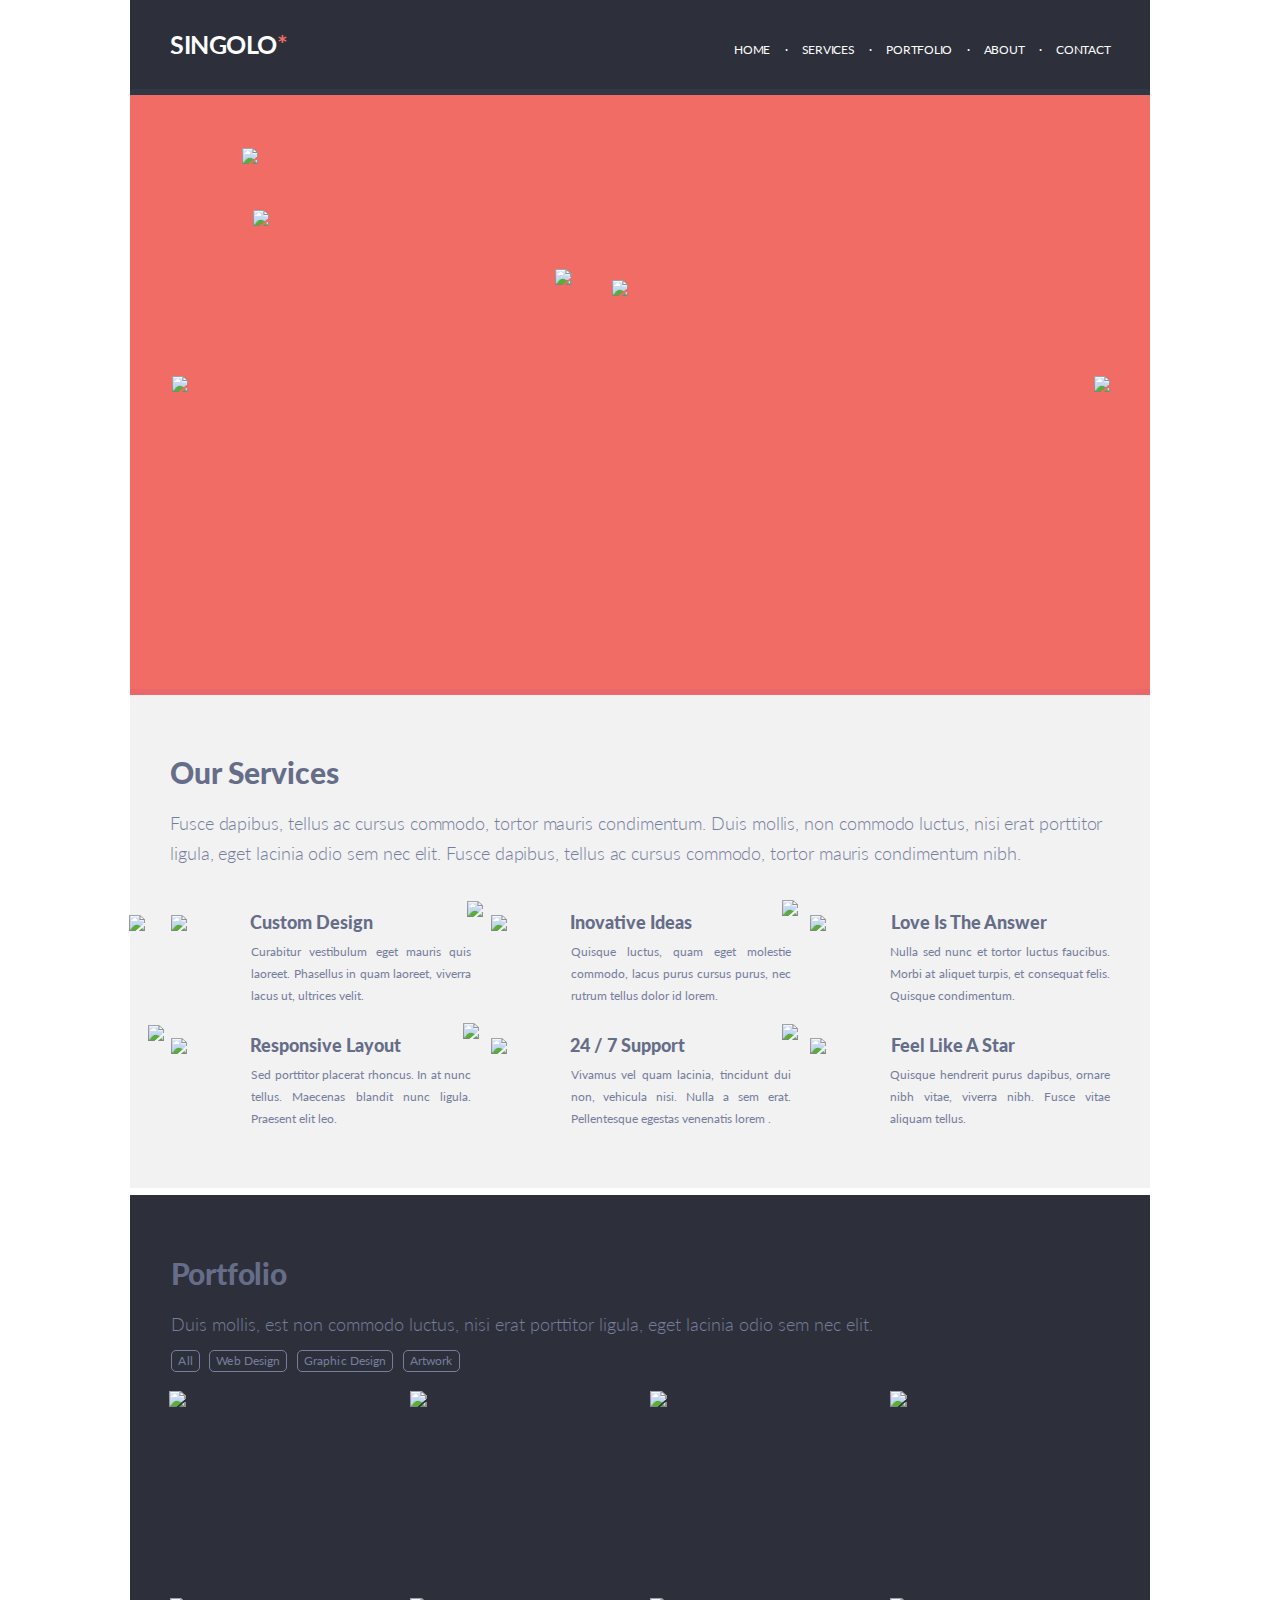
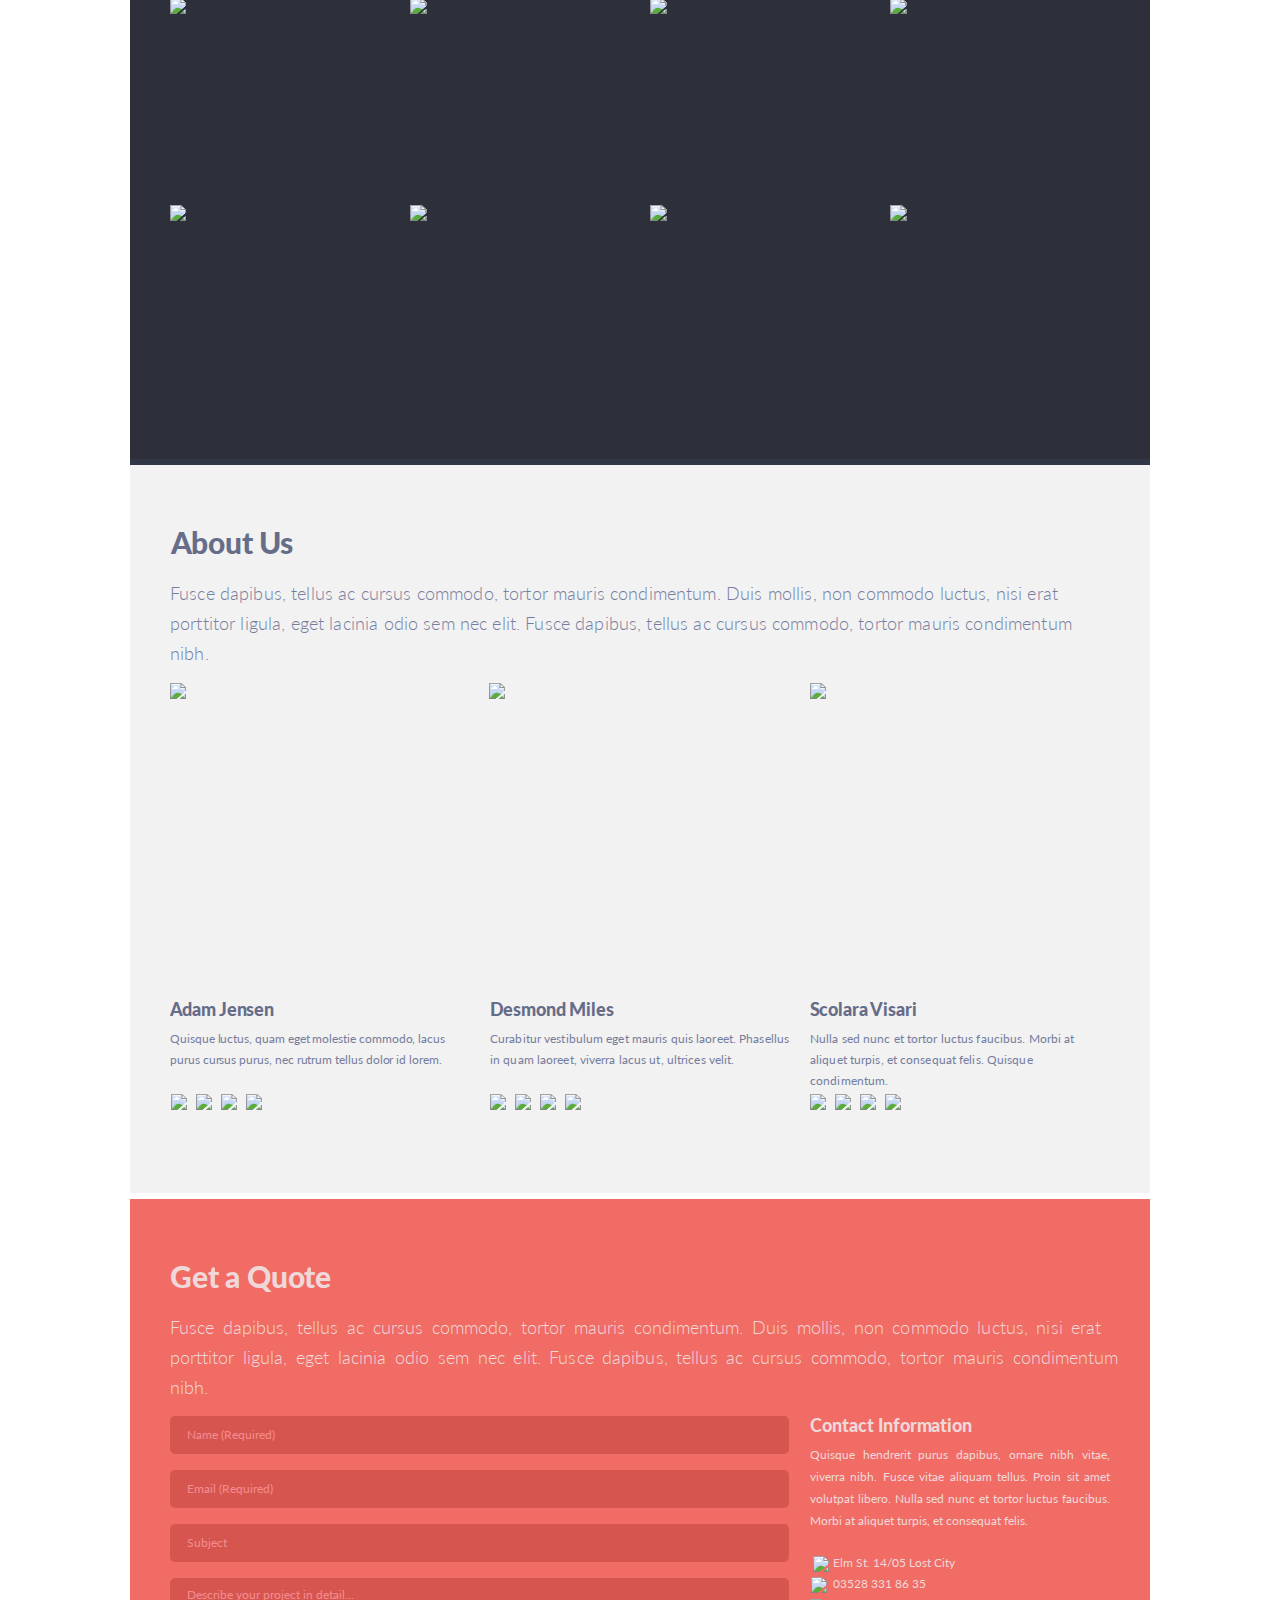
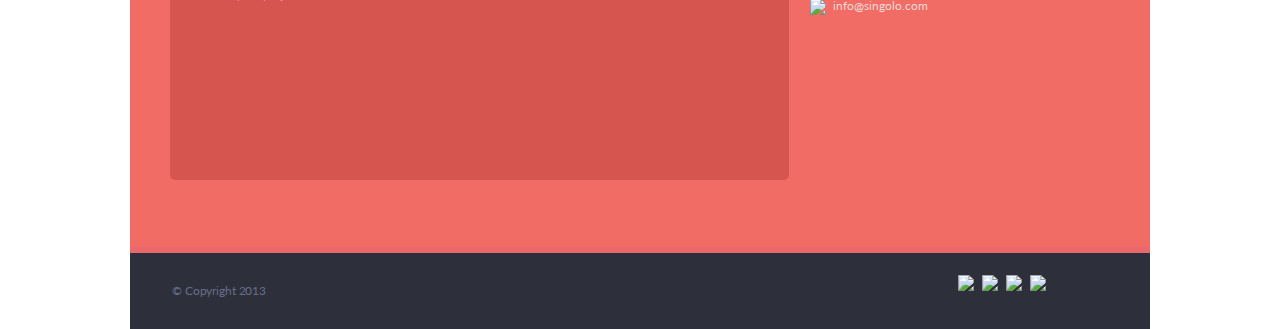
==== singolo.html @ 175d77b0 "Add files from singolo3" ====
<!DOCTYPE html>
<html lang="en">
<head>
    <meta charset="UTF-8">
    <meta name="viewport" content="width=device-width, initial-scale=1.0">
    <link rel="stylesheet" href="singolo.css">
        <link href="https://fonts.googleapis.com/css?family=Lato:400,700,900&display=swap" rel="stylesheet">
    <!--<link href="https://fonts.googleapis.com/css?family=Lato:400,700&display=swap" rel="stylesheet">-->
    <title>Singolo</title>
</head>
<body id="singolo_one">
    <header class="header">
        <div class="container">
            <div class="header__inner">
            <h1 class="header__logo">SINGOLO</h1> 
            <p class="header__logo__color">*</p>     
            <nav class="nav">
                     <a class="nav__link" href="#">HOME</a>
                     <a class="nav__link">·</a>
                     <a class="nav__link" href="#">SERVICES</a>
                     <a class="nav__link">·</a>
                     <a class="nav__link" href="#">PORTFOLIO</a>
                     <a class="nav__link">·</a>
                     <a class="nav__link" href="#">ABOUT</a>
                     <a class="nav__link">·</a>
                     <a class="nav__link" href="#">CONTACT</a>
                 </nav>
            </div>
            <div class="line_s1"></div>
        </div>
    </header>
    <div class="slaider">
        <div class="container1">
            <div><a class="chev" href="#"><img src="assets/images/chev.png" class="Left"></a></div>
            <div><a class="chev" href="#"><img src="assets/images/right.png" class="right" ></a></div>
        </div>
        <div class="iphone1">
            <div class="iphone"><img src="assets/images/iphone.png"></div>
            <div class="screen"><img src="assets/images/screen.png"></div>
            <div class="shadow"><img src="assets/images/shadow.png"></div>
        </div>
        <div class="iphonetwo">
            <div class="iphone2"><img src="assets/images/iphone2.png"></div>
            <div class="screen2"><img src="assets/images/screen2.png"></div>
            <div class="shadow2"><img src="assets/images/shadow2.png"></div>
        </div>
    </div>
    <div class="line2_s1"></div>
    <div class="Our_Services">
        <h1 class="our">Our Services</h1>
            <p class="des">Fusce dapibus, tellus ac cursus commodo, tortor mauris condimentum. Duis mollis, non commodo luctus, nisi erat porttitor ligula, eget lacinia odio sem nec elit. Fusce dapibus, tellus ac cursus commodo, tortor mauris condimentum nibh.</p>
                <main>
                    <div class="design">
                        <h1 class="custom_s1">Custom Design</h1>
                        <p class="about">Curabitur vestibulum eget mauris quis laoreet. Phasellus in quam laoreet, viverra lacus ut, ultrices velit.</p>
                        <img src="assets/images/circle.png" class="circle">
                        <img src="assets/images/pen.png" class="pen">
                    </div>
                   <div class="design1">
                        <h1 class="custom_s1">Inovative Ideas</h1>
                        <p class="about">Quisque luctus, quam eget molestie commodo, lacus purus cursus purus, nec rutrum tellus dolor id lorem.</p>
                        <img src="assets/images/circle.png" class="circle">
                        <img src="assets/images/bulb.png" class="bulb">
                    </div>
                    <div class="design2">
                        <h1 class="custom_s11">Love Is The Answer</h1>
                        <p class="about">Nulla sed nunc et tortor luctus faucibus. Morbi at aliquet turpis, et consequat felis. Quisque condimentum.</p>
                        <img src="assets/images/circle.png" class="circle">
                        <img src="assets/images/heart.png" class="heart">
                    </div>
                    <div class="design3">
                        <h1 class="custom_s1">Responsive Layout</h1>
                        <p class="about">Sed porttitor placerat rhoncus. In at nunc tellus. Maecenas blandit nunc ligula. Praesent elit leo.</p>
                        <img src="assets/images/circle.png" class="circle">
                        <img src="assets/images/phone.png" class="phone">
                    </div>
                    <div class="design4">
                        <h1 class="custom_s1">24 / 7 Support</h1>
                        <p class="about">Vivamus vel quam lacinia, tincidunt dui non, vehicula nisi. Nulla a sem erat. Pellentesque egestas venenatis lorem .</p>
                        <img src="assets/images/circle.png" class="circle">
                        <img src="assets/images/bubble.png" class="bubble">
                    </div>
                    <div class="design5">
                        <h1 class="custom_s11">Feel Like A Star</h1>
                        <p class="about">Quisque hendrerit purus dapibus, ornare nibh vitae, viverra nibh. Fusce vitae aliquam tellus.</p>
                        <img src="assets/images/circle.png" class="circle">
                        <img src="assets/images/star.png" class="star">
                    </div>
                </main>
                <div class="line3_s1"></div>
            </div>
            <!--<div class="line3"></div>-->
           
   
</body>
<body id="singolo_two">
    <header class="header_2">
        <div class="container2">
           <!-- <div class="header__inner">-->
            <h1 class="header__logo_2">Portfolio</h1> 
            <p class="header__logo__color_2">Duis mollis, est non commodo luctus, nisi erat porttitor ligula, eget lacinia odio sem nec elit.</p>     
            <nav class="nav_2">
                     <a class="nav__link_2" href="#">All</a>
                     <a class="nav__link_2" href="#">Web Design</a>
                     <a class="nav__link_2" href="#">Graphic Design</a>
                     <a class="nav__link_2" href="#">Artwork</a>
            </nav>
        </div>
            <div class="line_s_2"></div>
        </div>
  <div class="slaider_2">
        <div class="imag">
            <div class="backgr"><img src="assets/images/backgr.png"></div>
            <div class="top"><img src="assets/images/pictures_a.png"></div>
        </div>
        <div class="imag">
            <div class="backgr"><img src="assets/images/backgr.png"></div>
            <div class="top"><img src="assets/images/pictures_b.png"></div>
        </div>
        <div class="imag">
            <div class="backgr"><img src="assets/images/backgr.png"></div>
            <div class="top"><img src="assets/images/pictures_c.png"></div>
        </div>
        <div class="imag">
            <div class="backgr"><img src="assets/images/backgr.png"></div>
            <div class="top"><img src="assets/images/pictures_d.png"></div>
        </div>
        <div class="imag">
            <div class="backgr"><img src="assets/images/backgr.png"></div>
            <div class="top1"><img src="assets/images/pictures_e.png"></div>
        </div>
        <div class="imag">
            <div class="backgr"><img src="assets/images/backgr.png"></div>
            <div class="top"><img src="assets/images/pictures_f.png"></div>
        </div>
        <div class="imag">
            <div class="backgr"><img src="assets/images/backgr.png"></div>
            <div class="top"><img src="assets/images/pictures_g.png"></div>
        </div>
        <div class="imag">
            <div class="backgr"><img src="assets/images/backgr.png"></div>
            <div class="top"><img src="assets/images/pictures_h.png"></div>
        </div>
        <div class="imag">
            <div class="backgr"><img src="assets/images/backgr.png"></div>
            <div class="top1"><img src="assets/images/pictures_i.png"></div>
        </div>
        <div class="imag">
            <div class="backgr"><img src="assets/images/backgr.png"></div>
            <div class="top"><img src="assets/images/pictures_j.png"></div>
        </div>
        <div class="imag">
            <div class="backgr"><img src="assets/images/backgr.png"></div>
            <div class="top"><img src="assets/images/pictures_k.png"></div>
        </div>
        <div class="imag">
            <div class="backgr"><img src="assets/images/backgr.png"></div>
            <div class="top"><img src="assets/images/pictures_l.png"></div>
        </div>
               
    </div>
    </header>
    <div class="About_Us">
        <h1 class="our_s2">About Us</h1>
            <p class="des_s2">Fusce dapibus, tellus ac cursus commodo, tortor mauris condimentum. Duis mollis, non commodo luctus, nisi erat porttitor ligula, eget lacinia odio sem nec elit. Fusce dapibus, tellus ac cursus commodo, tortor mauris condimentum nibh.</p>
                <main id="main_s2">
                    <div class="Photo_Whis_background">
                        <div class="backgr_photo"><img src="assets/images/backgr_photo.png"></div>
                        <div class="photo"><img src="assets/images/photo_a.png"></div>
                        <h3 class="name_s2">Adam Jensen</h3>
                        <p class="about_person_s2">Quisque luctus, quam eget molestie commodo, lacus purus cursus purus, nec rutrum tellus dolor id lorem.</p>
                        <nav class="social_networks_2">
                            <a class="logo_2" href="#"><img src="assets/images/facebook.png"></a>
                            <a class="logo_2" href="#"><img src="assets/images/Google.png"></a>
                            <a class="logo_2" href="#"><img src="assets/images/Twitter.png"></a>
                            <a class="logo_2" href="#"><img src="assets/images/LinkedIn.png"></a>
                        </nav>
                    </div>
                    <div class="Photo_Whis_background">
                        <div class="backgr_photo_b"><img src="assets/images/backgr_photo.png"></div>
                        <div class="photo_b"><img src="assets/images/photo_b.png"></div>
                        <h3 class="name_s2">Desmond Miles</h3>
                        <p class="about_person_b">Curabitur vestibulum eget mauris quis laoreet. Phasellus in quam laoreet, viverra lacus ut, ultrices velit.</p>
                        <nav class="social_networks_b">
                            <a class="logo_2" href="#"><img src="assets/images/facebook.png"></a>
                            <a class="logo_2" href="#"><img src="assets/images/Google.png"></a>
                            <a class="logo_2" href="#"><img src="assets/images/Twitter.png"></a>
                            <a class="logo_2" href="#"><img src="assets/images/LinkedIn.png"></a>
                        </nav> 
                    </div>
                    <div class="Photo_Whis_background">
                        <div class="backgr_photo"><img src="assets/images/backgr_photo.png"></div>
                        <div class="photo"><img src="assets/images/photo_c.png"></div>
                        <h3 class="name_s2">Scolara Visari</h3>
                        <p class="about_person_c">Nulla sed nunc et tortor luctus faucibus. Morbi at aliquet turpis, et consequat felis. Quisque condimentum.</p> 
                        <nav class="social_networks_b">
                            <a class="logo_2" href="#"><img src="assets/images/facebook.png"></a>
                            <a class="logo_2" href="#"><img src="assets/images/Google.png"></a>
                            <a class="logo_2" href="#"><img src="assets/images/Twitter.png"></a>
                            <a class="logo_2" href="#"><img src="assets/images/LinkedIn.png"></a>
                        </nav>  
                    </div>
                </main>             
            </div>
        <div class="line2_s2"></div>
</body>
<body id="">
    <header class="get_a_quote">
        <h1 class="header__logo_3">Get a Quote</h1>
        <p class="header__logo__color_3">Fusce dapibus, tellus ac cursus commodo, tortor mauris condimentum. Duis mollis,
            non
            commodo luctus, nisi erat porttitor ligula, eget lacinia odio sem nec elit. Fusce dapibus, tellus ac cursus
            commodo, tortor mauris condimentum nibh.</p>
        <h2 class="contact_information">Contact Information</h2>
        <p class="contact_information_about">Quisque hendrerit purus dapibus, ornare nibh vitae, viverra nibh. Fusce
            vitae aliquam tellus. Proin sit amet volutpat libero. Nulla sed nunc et tortor luctus faucibus. Morbi at
            aliquet turpis, et consequat felis.</p>
        <form class="information">
            <input id="name" type="text" placeholder="Name (Required)" required>
            <input id="email" type="email" placeholder="Email (Required)" required>
            <input id="subject" type="text" placeholder="Subject" required>
            <input id="description" type="text" placeholder="Describe your project in detail..." required>
            <nav class="social_networks">
                <a class="logo" href="#"><img src="assets/images/location.png"></a><br>
                <a class="logo1" href="#"><img src="assets/images/phone2.png"></a><br>
                <a class="logo2" href="#"><img src="assets/images/email.png"></a>
            </nav>
            <p class="info_location">Elm St. 14/05 Lost City</p>
            <p class="info_number">03528 331 86 35</p>
            <p class="info_email">info@singolo.com</p>
        </form>
        <div class="line_s_3"></div>
    </header>
    <footer class="bottom">
        <h4>&copy Copyright 2013</h4>
        <nav class="social_networks_info">
            <a class="logotip" href="#"><img src="assets/images/facebook.png"></a>
            <a class="logotip" href="#"><img src="assets/images/Google.png"></a>
            <a class="logotip" href="#"><img src="assets/images/Twitter.png"></a>
            <a class="logotip" href="#"><img src="assets/images/LinkedIn.png"></a>
        </nav>
    </footer>
</body>


</html>
---- singolo.css ----
@import url('https://fonts.googleapis.com/css?family=Lato:300,400,700,900 &display=swap');
#singolo_one {
    position: relative;
    margin: 0;
    font-family: 'Lato', sans-serif;
    font-size: 12px;
}
*,
*:before,
*:after {
    box-sizing:border-box;
}
h1, h2, h3, h4, h5, h6 {
    margin: 0;
}
.header {
    width: 100%;
    padding-top: 0px;
    max-width: 1020px;
    height: 89px;
    background-color: #2d303a;
    margin: 0 auto;
    position: relative;
    top: 0;
    left: 0;
    right: 0;
    z-index: 1000;
}
.container {
    position: absolute;
    width: 100%;
    top: 45px;
    height: 89px;

}
.header__inner {
    display: flex;
    align-items: center;
}
/*   логотип   */
.header__logo {
position: absolute;
left: 40px;
top: -16px;
font-size: 25px;
color: #ffffff;
font-weight: 700;
text-align: left;
margin: 0;
letter-spacing: -0.02em;
}

/*  навигация  */
.nav {
    position: absolute;
    right: 34px;
    top: -3px;
}

.nav__link {
    display: inline-block;
    vertical-align: top;
    margin: 0 5.7px;
    color: #ffffff;
    text-decoration: none;
    transition: color 0.2s linear;
    letter-spacing: -0.02em;
}
.nav__link:hover {
    color: #f06c64;
}



.header__logo__color {
    color: #f06c64;
    margin: 0px;
    font-size: 25px;
    font-weight: 700;
    position: absolute;
    left: 147px;
    top: -16px;
    
}

/*   линия между 1 и 2 блоком   */
.line_s1 {
    position: relative;
    width: 100%;
    margin: 0;
    height: 6px;
    top: 44px;
    background-color: #323746;
    z-index: 1000;
}
/*    Блок Slider   */
.slaider {
    width: 100%;
    top: 6px;
    margin: 0 auto;
    max-width: 1020px;
    height: 594px;
    position: relative;
    background-color: #f06c64;
    z-index: 1000;
    
}

.container1 {
    padding-top: 281px;
    margin-left: 42px;
    margin-right: 40px;
    display: flex;
    justify-content: space-between;
    align-items: center;
}

/* параметры отображения телефона1*/
.iphone1 {
    position: absolute;
    top: 53px;
    left: 112px;
}

/*.iphone {
    position: absolute;  
}*/
.iphone {
    position: absolute;
    top: 0px;
    left: 0px;
    z-index: 500;
}

.screen {
    position: absolute;
    top: 62px;
    left: 11px;
    z-index: 1000;
}

.shadow {
    position: absolute;
    top: 0px;
    left: 0px;
    z-index: 0;
}
/* параметры отображения телефона2*/
.iphonetwo {
    position: absolute;
    top: 174px;
    left: 425px;
}

/*.iphone {
    position: absolute;  
}*/
.iphone2 {
    position: absolute;
    top: 0px;
    left: 0px;
    z-index: 500;
}

.screen2 {
    position: absolute;
    top: 11px;
    left: 57px;
    z-index: 1000;
}

.shadow2 {
    position: absolute;
    top: 0px;
    left: 1px;
    z-index: 0;
}
/*       линия между 2 и 3 блоком   */
.line2_s1 {
    position: relative;
    width: 100%;
    max-width: 1020px;
    margin: 0 auto;
    height: 15px;
    top: -3px;
    background-color:#ea676b;;
    z-index: 10;
}


/*    Блок Our Services   */
.Our_Services {
    width: 100%;
    margin: 0 auto;
    max-width: 1020px;
    height: 494px;
    position: relative;
    top: -4px;
    background-color: #f2f2f2;
}

.our {
    position: absolute;
    left: 40px;
    top: 69px;
    font-size: 30px;
    line-height: 18px;
    color: #666d89;
    font-family: "Lato";
    font-weight: 900;
    text-align: left;
    letter-spacing: -0.004em;
}

.des {
    position: absolute;
    max-width: 940px;
    margin: 0;
    left: 40px;
    top: 114px;
    font-size: 18px;
    line-height: 30px;
    color: #767e9e;
    font-family: "Lato";
    font-weight: 300;
    text-align: left;
    line-height: 30px;
    letter-spacing: -0.004em;
}

/*   нижняя часть колонки   */
main {
    display: grid;
    grid-template-columns: repeat(3, 319.5px);
    grid-template-rows: repeat(2, 123px);
    
  
}
/*.design {
    position: absolute;

    
}*/
.custom_s1 {
    position: relative;
    width: 100%;
    max-width: 500px;
    top: 219px;
    left: 120px;
    font-size: 18px;
    line-height: 18px;
    color: #666d89;
    font-family: "Lato";
    font-weight: 900;
    text-align: left;
}
.custom_s11 {
    position: relative;
    width: 100%;
    max-width: 500px;
    top: 219px;
    left: 122px;
    font-size: 18px;
    line-height: 18px;
    color: #666d89;
    font-family: "Lato";
    font-weight: 900;
    text-align: left;
}
.about {
    position: relative;
    top: 217px;
    left: 121px;
    max-width: 220px;
    max-height: 84px;
    font-size: 12px;
    line-height: 22px;
    color: #767e9e;
    font-family: "Lato";
    font-weight: 400;
    text-align: justify;
}

.circle {
    position: relative;
    top: 113px;
    left: 41px;
}
.pen {
    position: relative;
    top: 113px;
    left: -20px;
}
.bulb {
    position: relative;
    top: 99px;
    left: -1.5px;
}
.heart {
    position: relative;
    top: 98px;
    left: -6px;
}
.phone {
    position: relative;
    top: 100px;
    left: -1px;
}
.bubble {
    position: relative;
    top: 98px;
    left: -6px;
}
.star {
    position: relative;
    top: 99px;
    left: -6px;
}
/*       линия после 3 блока   */
.line3_s1 {
    position: absolute;
    width: 100%;
    max-width: 1020px;
    margin: 0 auto;
    height: 6px;
    top: 495px;
    background-color:#ffffff;;
    z-index: 10;
}

#singolo_two {
    top: 1000px;
    position: relative;
    margin: 0px;
    font-family: 'Lato', sans-serif;
    font-size: 12px;
}
*,
*:before,
*:after {
    box-sizing:border-box;
}
h1, h2, h3, h4, h5, h6 {
    margin: 0 auto;
}
.header_2 {
    width: 100%;
    max-width: 1020px;
    height: 870px;
    background-color: #2d303a;
    margin: 0 auto;
    position: relative;
    z-index: 1000;
    top: 3px;
}
.container_2 {
    position: absolute;
    width: 100%;
    height: 100px;

}
.header__inner_2 {
    margin: 0px;
    display: flex;
    align-items: center;
}
/*   логотип   */
.header__logo_2 {
position: absolute;
left: 40.5px;
top: 60px;
font-size: 30px;
color: #666d89;
font-weight: 900;
text-align: left;
margin: 0;
letter-spacing: -0.006em;
}

/*  навигация  */
.nav_2 {
    position: absolute;
    left: 38.2px;
    top: 154.5px;
}

.nav__link_2 {
    padding-left: 6px;
    padding-right: 6px;
    display: inline-block;
    text-align: left;
    margin: 0 3.3px;
    color: #767e9e;
    text-decoration: none;
    transition: color 0.2s linear;
    font-weight: 400;
    line-height: 20px;
    letter-spacing: 0.008em;
    border: 1px solid #767e9e;
    border-radius: 5px;
}

.nav__link_2:hover {
    color: #dedede;
    border-color: #dedede;
}



.header__logo__color_2 {
    margin: 0px;
    position: absolute;
    left: 40.5px;
    top: 114px;
    font-size: 18px;
    line-height: 30px;
    color: #767e9e;
    font-weight: 300;
    text-align: left;   
}

/*   линия между 1 и 2 блоком   */
.line_s_2 {
    position: absolute;
    width: 100%;
    max-width: 1020px;
    margin: 0;
    height: 6px;
    top: 864px;
    background-color: #323746;
    z-index: 1000;
}
/*    Блок Slider   */
.slaider_2 {
   
    margin: 0;
    padding: 0;
    width: 100%;
    max-width: 1020px;
    height: 870px;
    display: grid;
    /*grid-template-columns: repeat(4, 220px);
    grid-template-rows: repeat(3, 10px);
    grid-column-gap: 20px;*/
    
    grid-template-rows: 187px 187px 187px;
    grid-template-columns: 221px 220px 220px 220px;
    justify-items: left;
    justify-content: start;
    grid-column-gap: 20px;
    grid-row-gap: 20px;
    overflow: hidden;

      
}
.imag {
    position: relative;
    top: 196px;
    left: 40px;

}
.top {
    position: absolute;
    top: 0px;
    left: -1px;
    z-index: 2;
}
.top1 {
    position: absolute;
    top: 0px;
    left: 0px;
    z-index: 2;
}
.backgr {
    position: absolute;
    z-index: 1;
}

.line2_s2 {
    position: relative;
    width: 100%;
    max-width: 1020px;
    left: 50%;
    margin-right: -50%;
    transform: translate(-50%, -50%);
    height: 6px;
    top: 6px;
    background-color:#ffffff;;
    z-index: 10000;
}


/*    Блок Our Services   */
.About_Us {
    width: 100%;
    margin: 0 auto;
    max-width: 1020px;
    height: 728px;
    position: relative;
    top: 3px;
    background-color:#f2f2f2;
}

.our_s2 {
    position: absolute;
    left: 40.5px;
    top: 68px;
    font-size: 30px;
    line-height: 18px;
    color: #666d89;
    font-family: "Lato";
    font-weight: 900;
    text-align: left;
    letter-spacing: -0.007em;
}

.des_s2 {
    position: absolute;
    max-width: 940px;
    height: 57px;
    margin: 0;
    left: 40px;
    top: 113px;
    font-size: 18px;
    line-height: 30px;
    color: #767e9e;
    font-family: "Lato";
    font-weight: 300;
    text-align: left;
    letter-spacing: 0.0081em;
}

/*   нижняя часть колонки   */
#main_s2 {
    display: grid;
    grid-template-columns: 300px 300px 300px;
    grid-column-gap: 20px;
    
  
}
.Photo_Whis_background {
    position: relative;
    top: 218px;
    left: 40px;
}

.backgr_photo {
    position: absolute;
    z-index: 1;
}
.photo {
    position: absolute;
    z-index: 2;
}
.photo_b {
    position: absolute;
    left: -1px;
    z-index: 2;
}
.backgr_photo_b {
    position: absolute;
    left: -1px;
    z-index: 1;
}
.name_s2 {
    position: absolute;
    top: 317px;
    left: -0.5px;
    font-size: 18px;
    line-height: 18px;
    color: #666d89;
    font-weight: 900;
    text-align: left;
    letter-spacing: -0.007em;
    overflow: hidden;
}
.about_person_s2 {
    position: absolute;
    top: 333px;
    width: 300px;
    height: 175px;
    font-size: 12px;
    line-height: 21px;
    color: #767e9e;
    font-weight: 400;
    text-align: auto;
    letter-spacing: -0.005em;
    overflow: hidden;
}
.social_networks_2 {
    position: absolute;
    top: 411px;
    left: -2px;

}
.social_networks_b {
    position: absolute;
    top: 411px;
    left: -3px;
}
.logo_2 {
    margin: 0 3px;
}
.about_person_b {
    position: absolute;
    top: 333px;
    width: 300px;
    height: 175px;
    font-size: 12px;
    line-height: 21px;
    color: #767e9e;
    font-weight: 400;
    text-align: auto;
    letter-spacing: 0.009em;
    overflow: hidden;
}
.about_person_c {
    position: absolute;
    top: 333px;
    width: 300px;
    height: 175px;
    font-size: 12px;
    line-height: 21px;
    color: #767e9e;
    font-weight: 400;
    text-align: auto;
    letter-spacing: 0.009em;
    overflow: hidden;
}

#singolo3 {
    position: relative;
    margin: 0px;
    font-family: 'Lato', sans-serif;
    font-size: 12px;
}
*,
*:before,
*:after {
    box-sizing:border-box;
}
h1, h2, h3, h4, h5, h6 {
    margin: 0 auto;
}
.get_a_quote {
    width: 100%;
    max-width: 1020px;
    height: 648px;
    background-color: #f06c64;
    margin: 0 auto;
    position: relative;
    top: 3px;
    z-index: 1;
}
/*.information {
    width: 100%;
    max-width: 1020px;
    height: 648px;
    background-color: #f06c64;
    margin: 0 auto;
    position: relative;
    z-index: 2;
}*/

/*   логотип   */
.header__logo_3 {
position: absolute;
left: 40px;
top: 68px;
font-size: 30px;
line-height: 18px;
color: #f0d8d9;
font-weight: 900;
text-align: left;
margin: 0;
letter-spacing: -0.006em;
}




input{
    outline: 0;
    background-color: #d6564f;
    border-radius: 5px;
    border: 0px;
}
input::placeholder {
    color: #f48c8f;
}

#name {
    width: 619px;
    height: 38px;
    position: absolute;
    top: 217px;
    left: 40px;
    font-size: 12px;
    line-height: 22px;
    font-family: "Lato";
    font-weight: 400;
    text-align: left;
    text-indent: 14.5px;
    padding-bottom: 2px;
}
#email {
    width: 619px;
    height: 38px;
    position: absolute;
    top: 271px;
    left: 40px;
    font-size: 12px;
    line-height: 22px;
    color: #f48c8f;
    font-family: "Lato";
    font-weight: 400;
    text-align: left;
    text-indent: 14.5px;
    padding-bottom: 2px;
}
#subject {
    width: 619px;
    height: 38px;
    position: absolute;
    top: 325px;
    left: 40px;
    font-size: 12px;
    line-height: 22px;
    color: #f48c8f;
    font-family: "Lato";
    font-weight: 400;
    text-align: left;
    text-indent: 14.5px;
    padding-bottom: 2px;
}
#description {
    width: 619px;
    height: 202px;
    position: absolute;
    top: 379px;
    left: 40px;
    font-size: 12px;
    line-height: 22px;
    color: #f48c8f;
    font-family: "Lato";
    font-weight: 400;
    text-align: left;
    text-align: top;
    text-indent: 14.5px;
    padding-bottom: 170px;
}

.header__logo__color_3 {
    margin: 0px;
    position: absolute;
    left: 40px;
    top: 113px;
    font-size: 18px;
    line-height: 30px;
    word-spacing: 3.7px;
    color: #f0d8d9;
    font-weight: 300;
    text-align: left;  
    letter-spacing: 0.002em; 
}

.contact_information {
    position: absolute;
    top: 217px;
    left: 680px;
    font-size: 18px;
    line-height: 18px;
    color: #f0d8d9;
    font-family: "Lato";
    font-weight: 900;
    text-align: left;
    letter-spacing: -0.002em; 
}
.contact_information_about {
    position: absolute;
    top: 233px;
    left: 680px;
    width: 300px;
    height: 175px;
    font-size: 12px;
    line-height: 22px;
    color: #f0d8d9;
    font-family: "Lato";
    font-weight: 400;
    text-align: justify;
}


/*   линия между 1 и 2 блоком   */
.line_s_3 {
    position: absolute;
    width: 100%;
    max-width: 1020px;
    margin: 0;
    height: 6px;
    top: 648px;
    background-color: #ea676b;
    z-index: 5;
}

.social_networks {
    position: absolute;
    top: 357px;
    left: 683px;
}
.logo {
    position: absolute;
    margin-top: 0px;
    margin-bottom: -10px;
}
.logo1 {
    position: absolute;
    top: 21px;
    left: -2px;
}
.logo2 {
    position: absolute;
    top: 43px;
    left: -3px;
}
.info_location {
    position: absolute;
    top: 341px;
    left: 703px;
    width: 300px;
    height: 175px;
    font-size: 12px;
    line-height: 22px;
    color: #f0d8d9;
    font-family: "Lato";
    font-weight: 400;
    text-align: left;
}
.info_number {
    position: absolute;
    top: 362px;
    left: 703px;
    width: 300px;
    height: 175px;
    font-size: 12px;
    line-height: 22px;
    color: #f0d8d9;
    font-family: "Lato";
    font-weight: 400;
    text-align: left;
}
.info_email {
    position: absolute;
    top: 384px;
    left: 703px;
    width: 300px;
    height: 175px;
    font-size: 12px;
    line-height: 22px;
    color: #f0d8d9;
    font-family: "Lato";
    font-weight: 400;
    text-align: left;
}
.bottom {
    width: 100%;
    max-width: 1020px;
    height: 76px;
    background-color: #2d303a;
    margin: 0 auto;
    position: relative;
    top: 9px;
}
h4 {
    position: absolute;
    top: 27px;
    left: 42px;
    font-size: 12px;
    line-height: 22px;
    color: #666d89;
    font-family: "Lato";
    font-weight: 400;
    text-align: left;
    letter-spacing: -0.01em;
}
.social_networks_info {
    position: absolute;
    left: 824px;
    top: 22px;
    display: grid;
    flex-wrap: wrap;
    grid-template: "a a a a";
}
.logotip {
    display: inline-block;
    margin-left: 4px;
    margin-right: 4px;
}
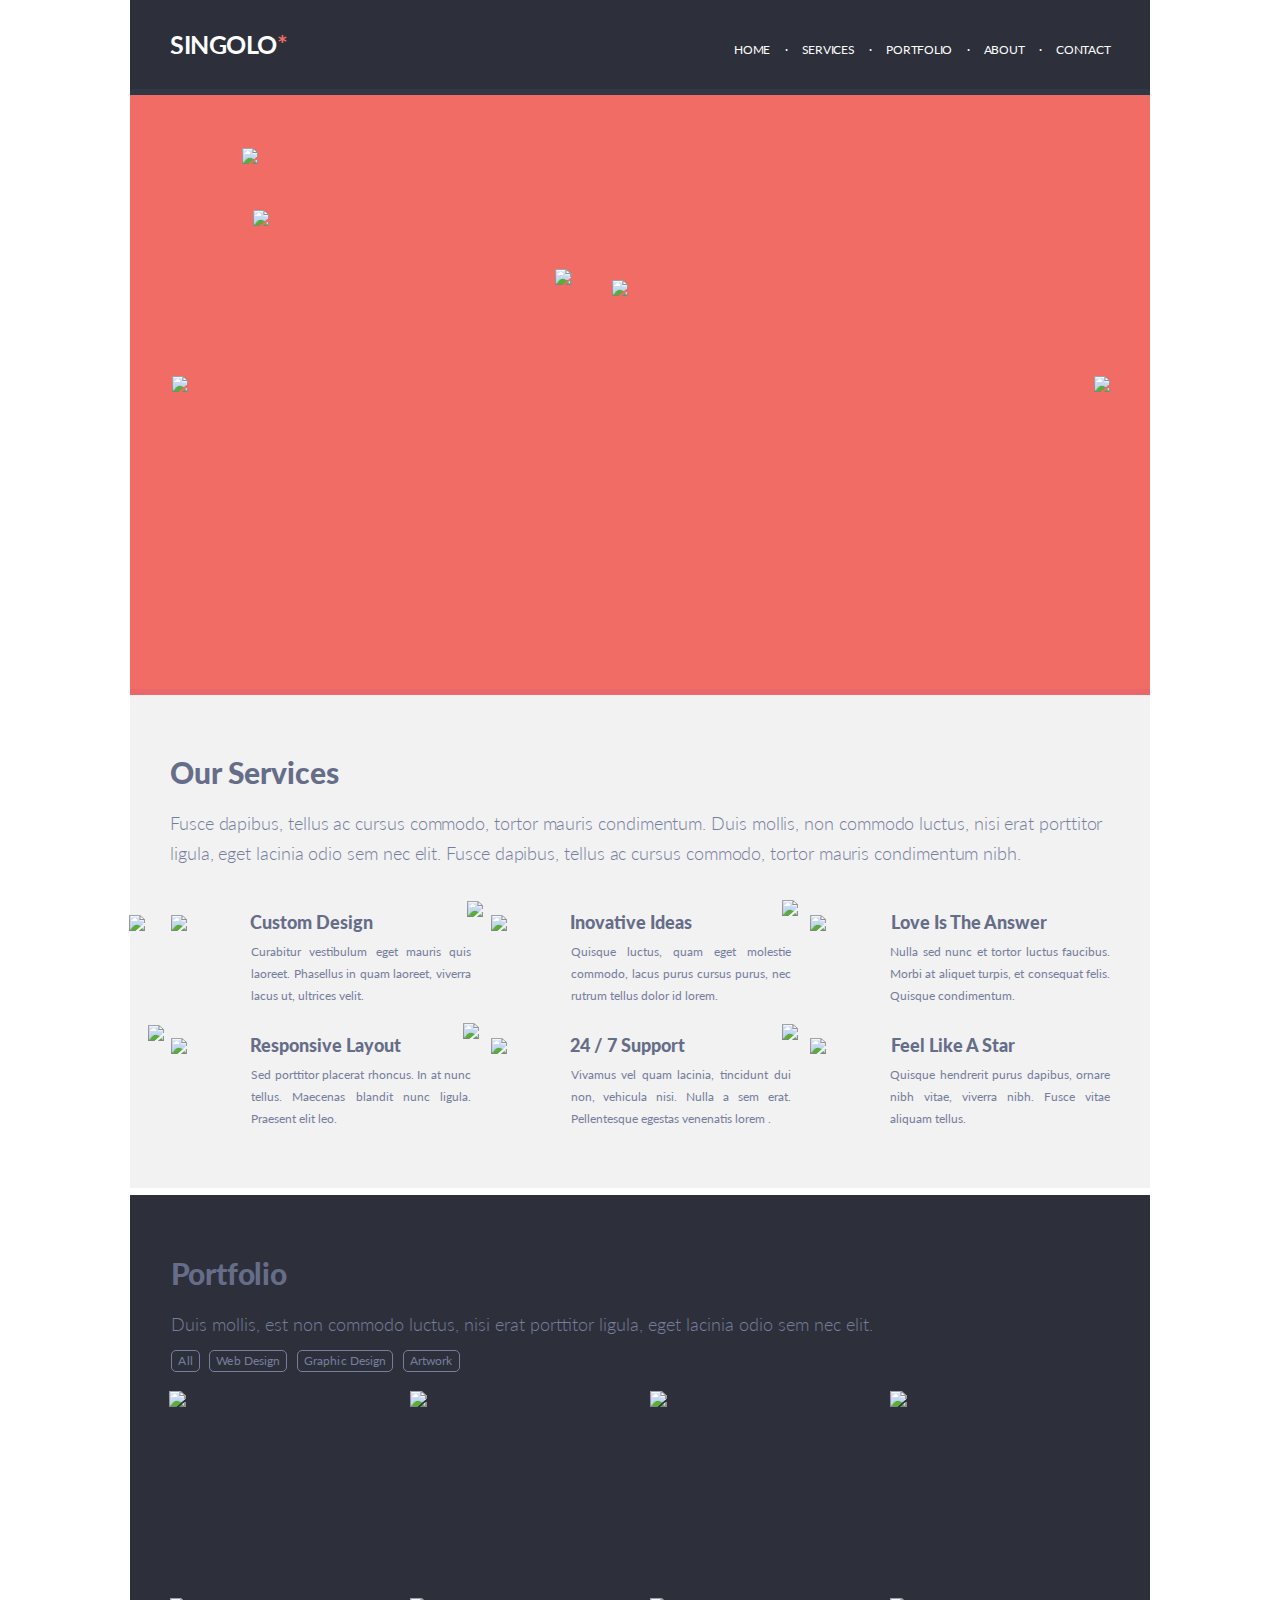
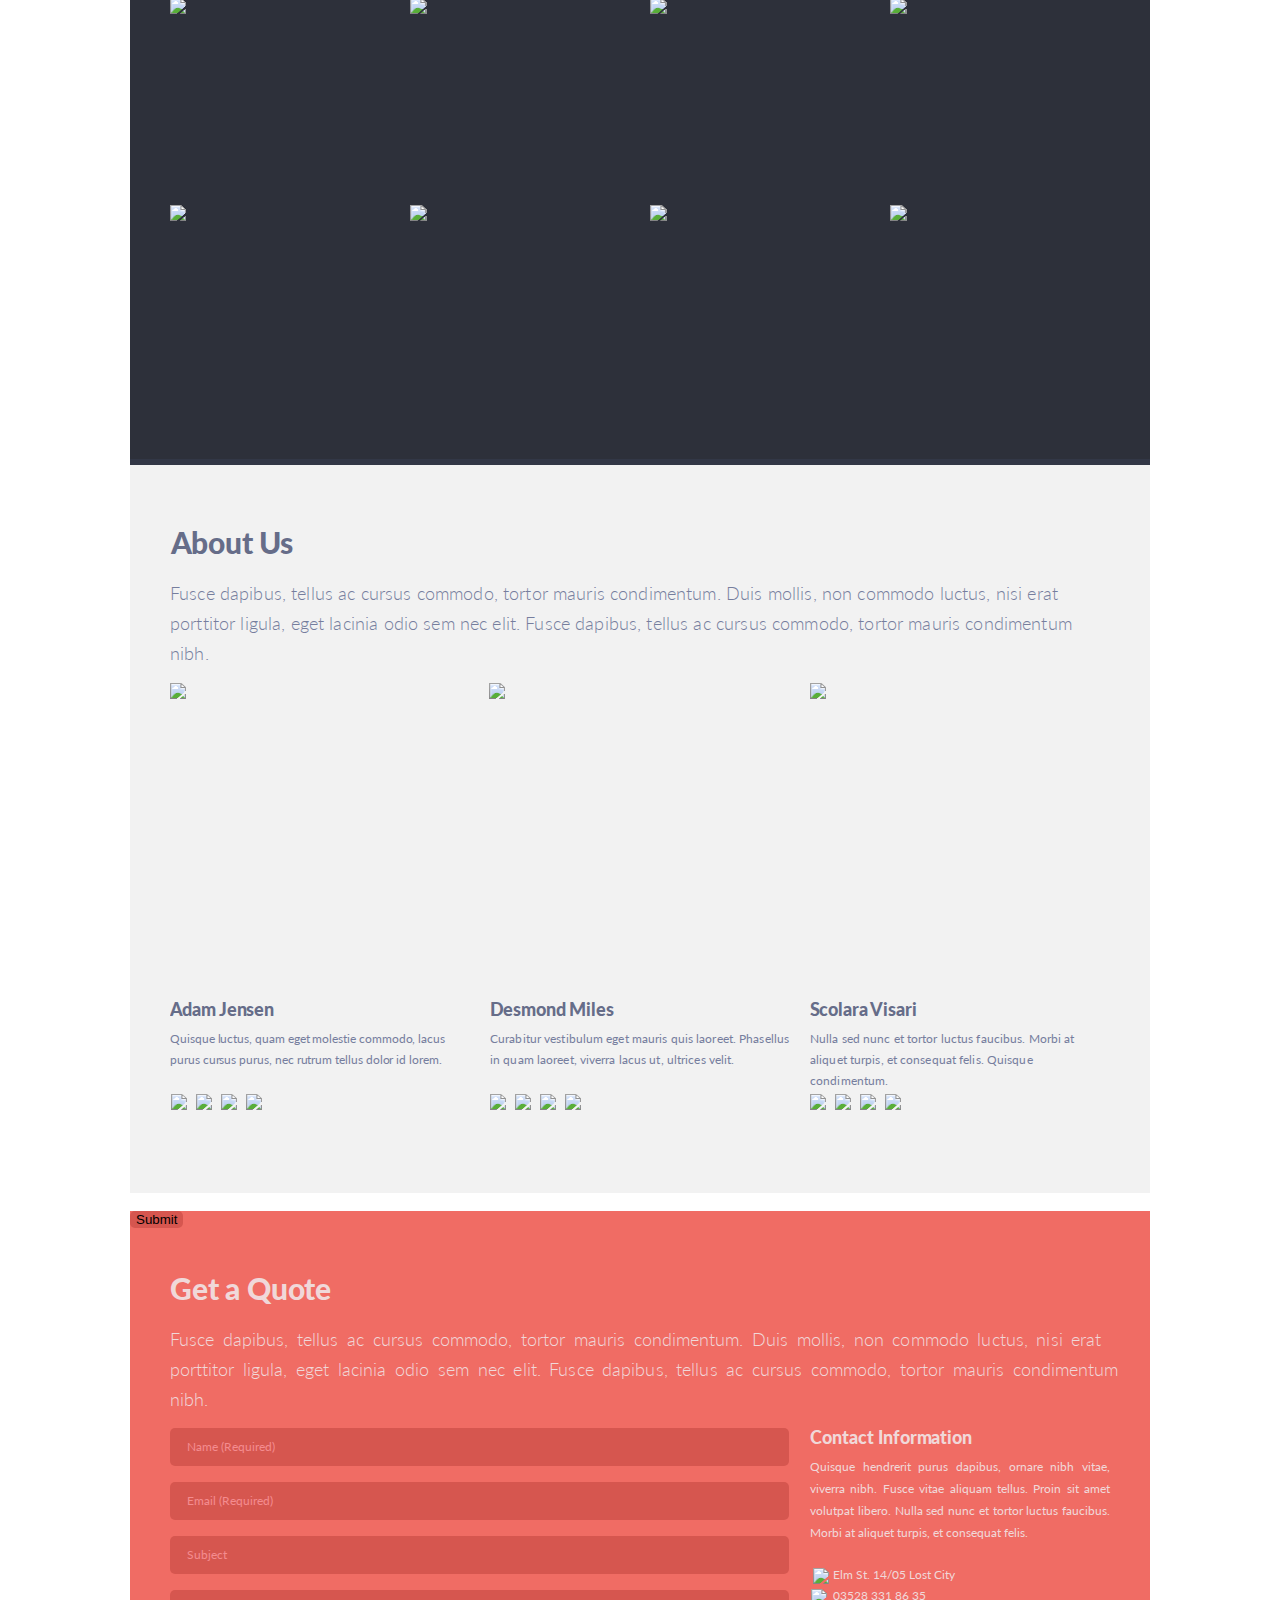
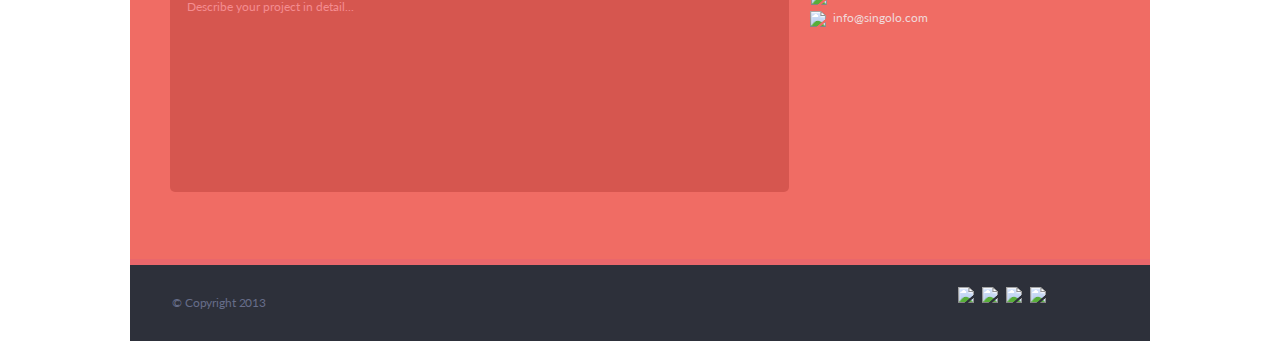
==== commit 22c85821: "Add button" ====
--- a/singolo.html
+++ b/singolo.html
@@ -221,6 +221,7 @@
             <input id="email" type="email" placeholder="Email (Required)" required>
             <input id="subject" type="text" placeholder="Subject" required>
             <input id="description" type="text" placeholder="Describe your project in detail..." required>
+            <p class="button"><input id="submit" type="submit" value="Submit"></p>
             <nav class="social_networks">
                 <a class="logo" href="#"><img src="assets/images/location.png"></a><br>
                 <a class="logo1" href="#"><img src="assets/images/phone2.png"></a><br>
@@ -244,4 +245,4 @@
 </body>
 
 
-</html>+</html>
